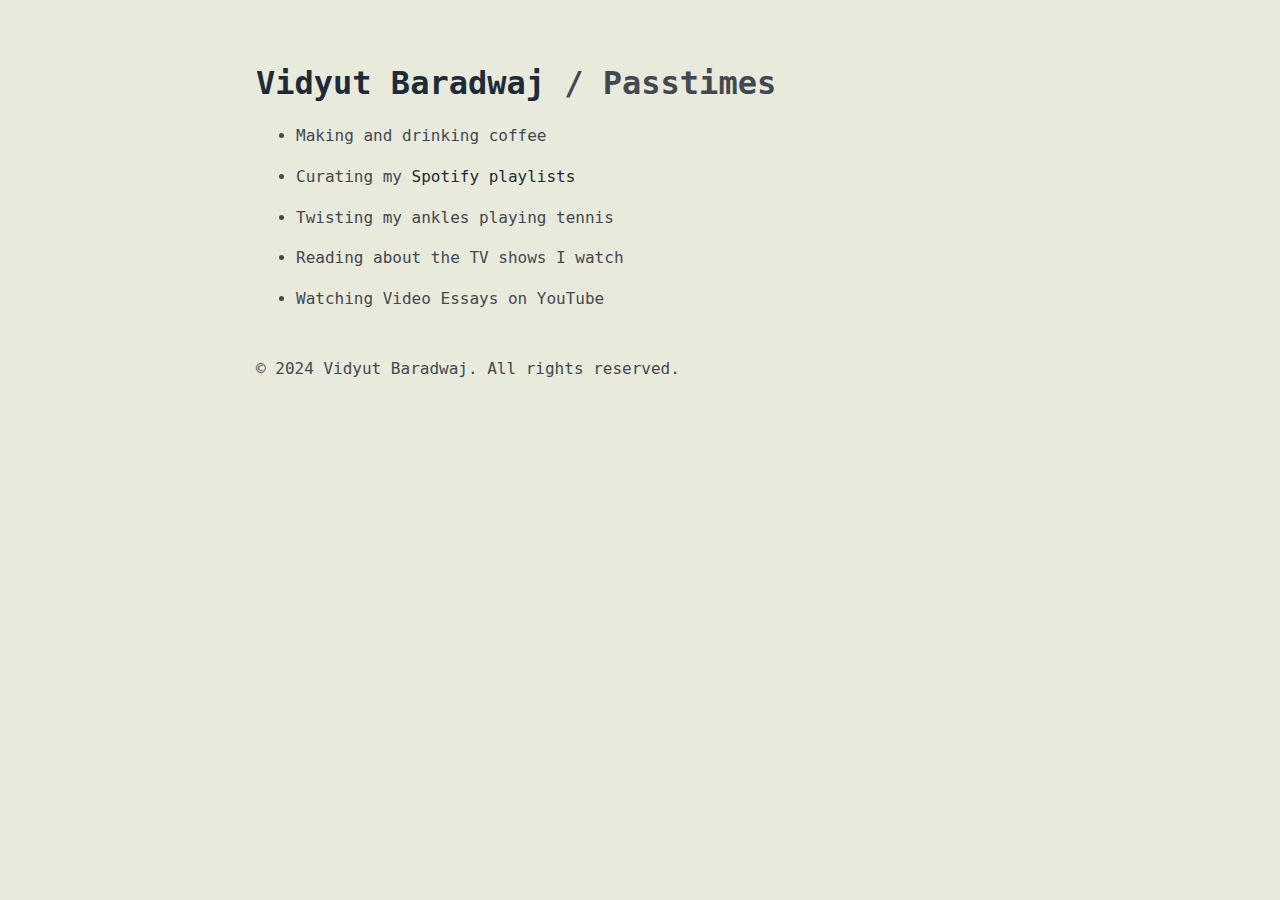
==== hobbies.html @ 86b57026 "added prev site" ====
<!DOCTYPE html>
<html lang="en">
<head>
    <meta charset="UTF-8">
    <meta name="viewport" content="width=device-width, initial-scale=1.0">
    <title>My Hobbies</title>
    <link rel="stylesheet" href="css/styles.css">
</head>
<body>
    <header>
        <h1><a href="home.html">Vidyut Baradwaj</a> / Passtimes</h1>
    </header>

    <main>
        <ul>
            <li>Making and drinking coffee</li>
            <li>Curating my <a href="https://open.spotify.com/user/techbuster1909?si=2192211ed0ae45b3"> Spotify playlists </a> </li>
            <li>Twisting my ankles playing tennis</li>
            <li>Reading about the TV shows I watch</li>
            <li>Watching Video Essays on YouTube</li>
        </ul>
    </main>
    </main>

    <footer>
        <p>&copy; 2024 Vidyut Baradwaj. All rights reserved.</p>
    </footer>
</body>
</html>
---- css/styles.css ----
/* This is the main stylesheet for the site. */
/* Desktop */
header {
  padding-right: 20%;
  }
  
  main {
  line-height: 1.6;
  }
  
  body {
  background-color: #e8eadc;
  color: #444851;
  font-family: ui-monospace, Menlo, monospace;
  font-size: 100%;
  margin-top: 5%;
  margin-left: 20%;
  margin-right: 20%;
  width: 60%;
  }
  
.header-container {
  display: flex;
}

.profile-pic {
  width: 100px;
  height: 100px;
  border-radius: 100%;
  margin-right: 15px;
  margin-bottom: 15px;
}


  body.dark-theme {
  background-color: #000;
  color: #fff;
  }
  
  body.dark-theme a:link,
  body.dark-theme a:visited {
  color: #00FFFF;
  }
  
  body.dark-theme a:hover,
  body.dark-theme a:active {
  color: #00FF00;
  }
  
  footer {
  padding-top: 2%;
  padding-bottom: 2%;
  font-size: 100%;
  align-items: center;
  }
  
  a:link {
  color: #193652;
  background-color: transparent;
  text-decoration: none;
  }
  
  a:link,
  a:visited {
  color: #1f2b38;
  background-color: transparent;
  text-decoration: none;
  }
  
  a:hover {
  color: #0366D6;
  background-color: transparent;
  text-decoration: underline;
  }
  
  li:not(:last-child) {
  margin-bottom: 15px;
  }
  .social-media-list {
  list-style: none;
  padding: 0;
  display: flex;
  justify-content: center;
}

.social-media-list li {
  margin: 0 10px;
}

.social-media-list li a {
  color: #000;
  text-decoration: none;
  display: flex;
  align-items: center;
}

.social-media-list li a img {
  width: 30px;
  height: 30px;
  margin-right: 5px;
}
  
    body {
      width: 60%;
      margin-top: 5%;
      margin-left: 20%;
      margin-right: 20%;
    }
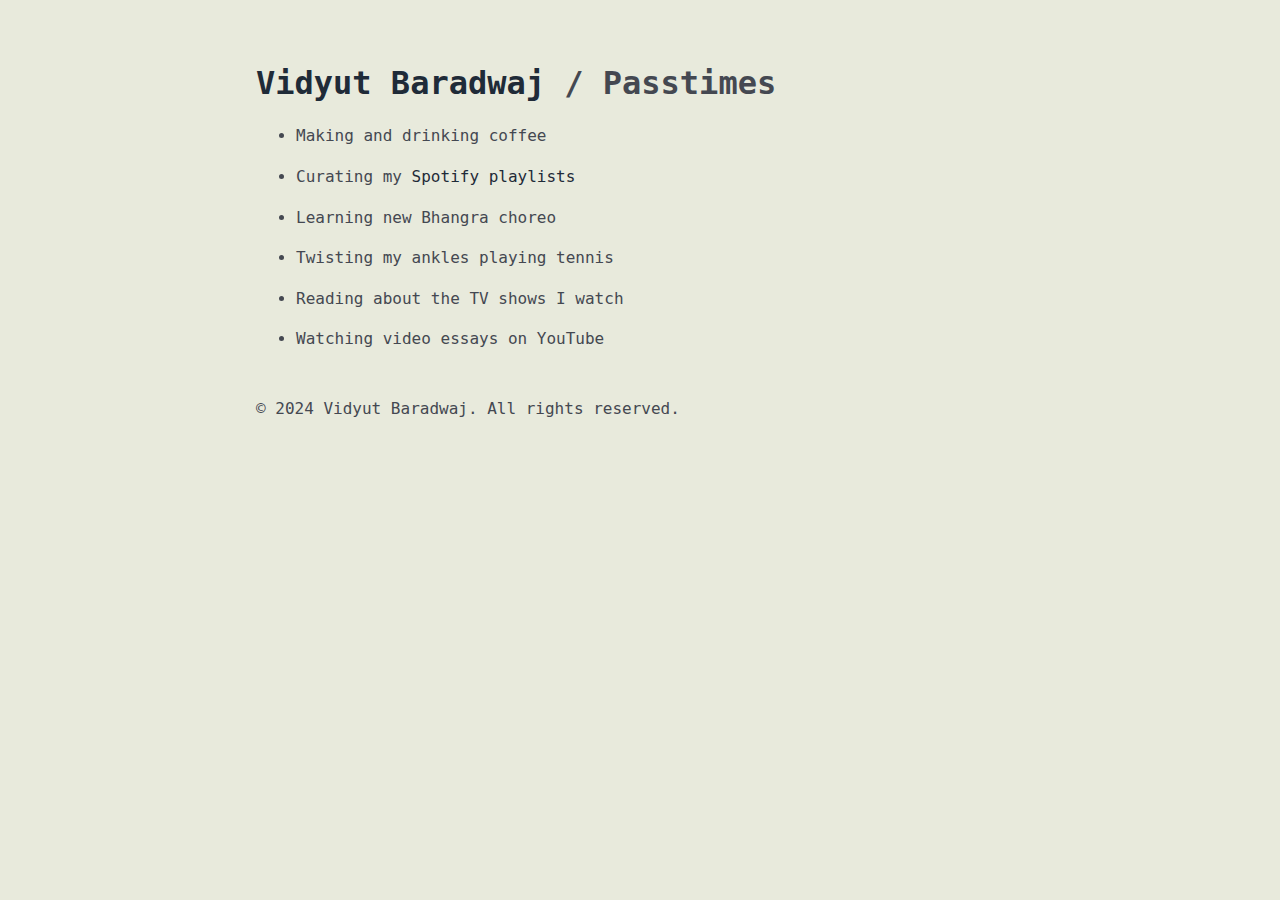
==== commit 8e6f995a: "some tweaks" ====
--- a/hobbies.html
+++ b/hobbies.html
@@ -15,9 +15,10 @@
         <ul>
             <li>Making and drinking coffee</li>
             <li>Curating my <a href="https://open.spotify.com/user/techbuster1909?si=2192211ed0ae45b3"> Spotify playlists </a> </li>
+        <li> Learning new Bhangra choreo </li>
             <li>Twisting my ankles playing tennis</li>
             <li>Reading about the TV shows I watch</li>
-            <li>Watching Video Essays on YouTube</li>
+            <li>Watching video essays on YouTube</li>
         </ul>
     </main>
     </main>
@@ -26,4 +27,4 @@
         <p>&copy; 2024 Vidyut Baradwaj. All rights reserved.</p>
     </footer>
 </body>
-</html>+</html>
